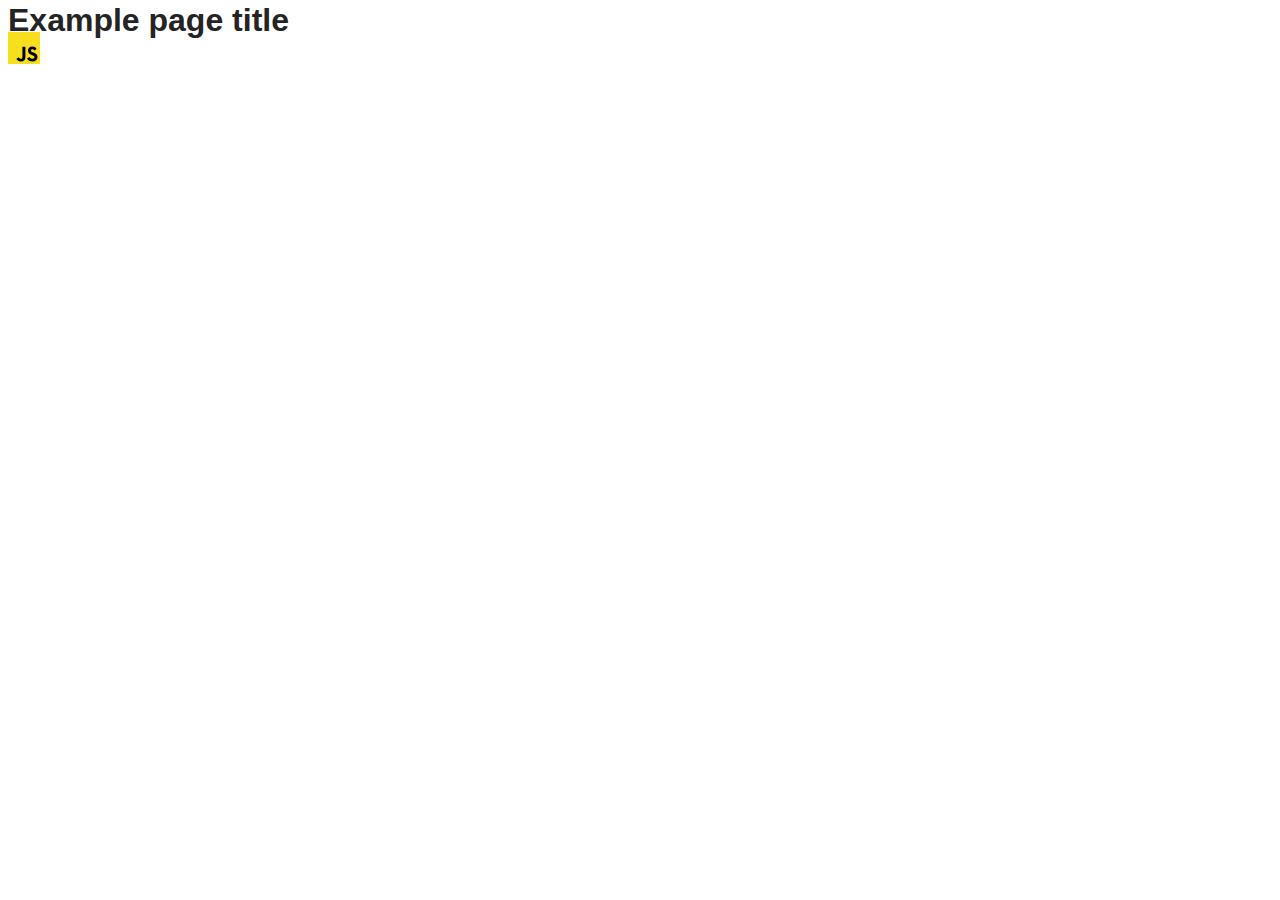
==== src/index.html @ f5b5d63e "Initial commit" ====
<!DOCTYPE html>
<html lang="en">
  <head>
    <meta charset="UTF-8" />
    <link rel="icon" type="image/svg+xml" href="/favicon.svg" />
    <meta name="viewport" content="width=device-width, initial-scale=1.0" />
    <title>Vanilla App Template</title>
    <link rel="stylesheet" href="./css/styles.css" />
  </head>
  <body>
    <load ="partials/header.html" />

    <section>
      <h1>Example page title</h1>
      <!-- Path to images as from index.html file -->
      <img src="./img/javascript.svg" alt="" />
    </section>

    <!-- Loads the specified .html file -->
    <load ="partials/vite-promo.html" />

    <script type="module" src="./main.js"></script>
  </body>
</html>
---- src/css/styles.css ----
/**
  |============================
  | include css partials with
  | default @import url()
  |============================
*/
@import url('./reset.css');
@import url('./vite-promo.css');
@import url('./header.css');

:root {
  font-family: Inter, Avenir, Helvetica, Arial, sans-serif;
  font-size: 16px;
  line-height: 24px;
  font-weight: 400;

  color: #242424;
  background-color: rgba(255, 255, 255, 0.87);

  font-synthesis: none;
  text-rendering: optimizeLegibility;
  -webkit-font-smoothing: antialiased;
  -moz-osx-font-smoothing: grayscale;
  -webkit-text-size-adjust: 100%;
}
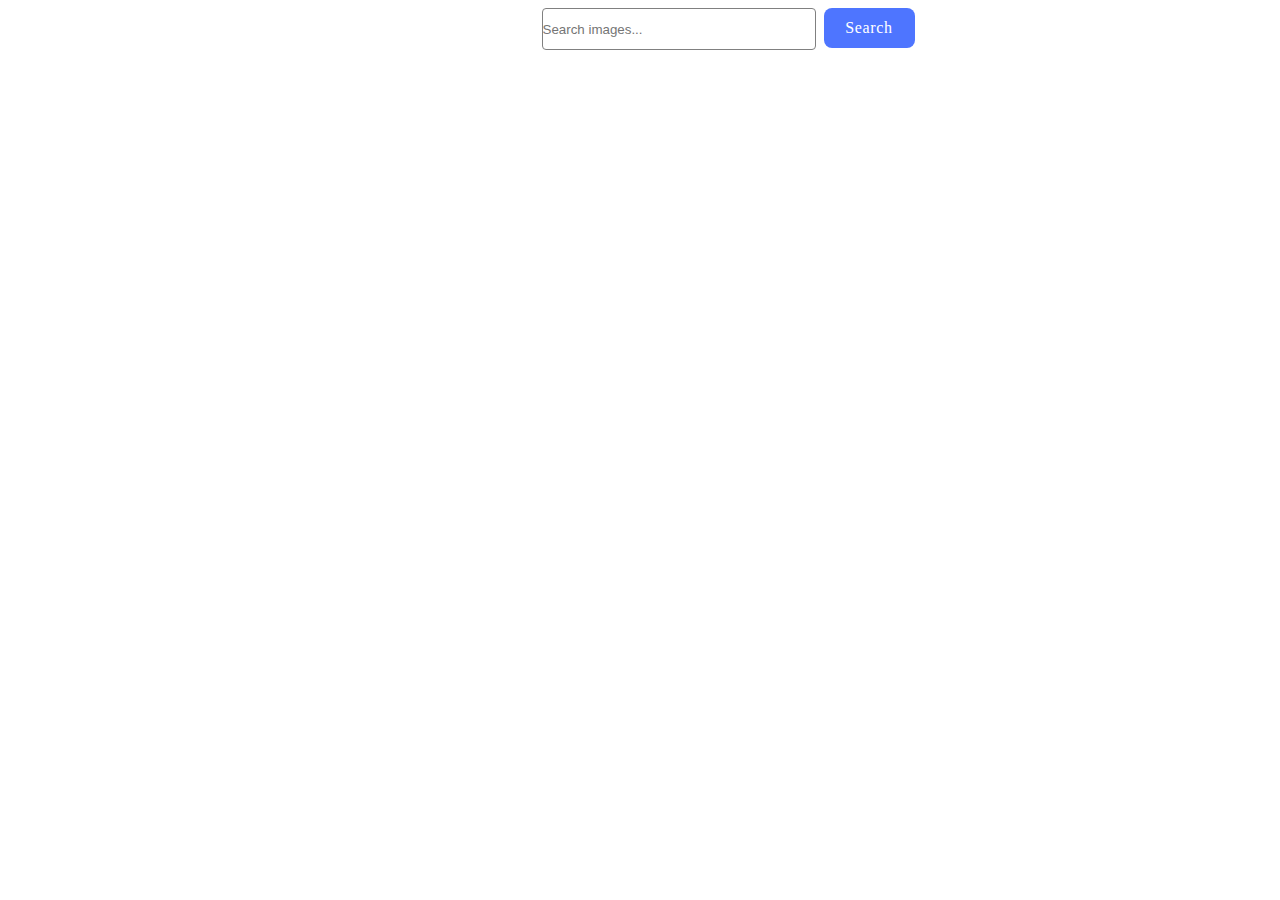
==== commit cd1fa778: "123" ====
--- a/src/index.html
+++ b/src/index.html
@@ -8,17 +8,16 @@
     <link rel="stylesheet" href="./css/styles.css" />
   </head>
   <body>
-    <load ="partials/header.html" />
-
-    <section>
-      <h1>Example page title</h1>
-      <!-- Path to images as from index.html file -->
-      <img src="./img/javascript.svg" alt="" />
+    <section class="gallery-app">
+      <form id="search-form">
+        <input type="text" id="search-input" placeholder="Search images..." />
+        <button type="submit">Search</button>
+      </form>
+      <div class="loader-container">
+        <span class="loader hidden"></span>
+      </div>
+      <ul class="gallery"></ul>
+      <script type="module" src="./main.js"></script>
     </section>
-
-    <!-- Loads the specified .html file -->
-    <load ="partials/vite-promo.html" />
-
-    <script type="module" src="./main.js"></script>
   </body>
 </html>
--- a/src/css/styles.css
+++ b/src/css/styles.css
@@ -5,21 +5,144 @@
   |============================
 */
 @import url('./reset.css');
-@import url('./vite-promo.css');
-@import url('./header.css');
 
-:root {
-  font-family: Inter, Avenir, Helvetica, Arial, sans-serif;
+.gallery-app {
+  width: 1440px;
+}
+
+#search-form {
+  display: flex;
+  justify-content: center;
+  margin-bottom: 20px;
+}
+
+#search-input {
+  border: 1px solid #808080;
+  border-radius: 4px;
+  width: 272px;
+  height: 40px;
+
+  background: #fff;
+  padding: 0;
+  margin-right: 8px;
+}
+#search-input:hover {
+  border: 1px solid #000;
+}
+
+#search-input:active {
+  border: 1px solid #4e75ff;
+}
+button {
+  border-radius: 8px;
+  padding: 8px 16px;
+  width: 91px;
+  height: 40px;
+
+  font-family: var(--font-family);
+  font-weight: 500;
   font-size: 16px;
-  line-height: 24px;
+  line-height: 1.5;
+  letter-spacing: 0.04em;
+  color: #fff;
+
+  background: #4e75ff;
+
+  border: none;
+}
+
+button:hover {
+  background: #6c8cff;
+}
+
+.image-card {
+  width: 360px;
+  height: 200px;
+
+  border: 1px solid #808080;
+}
+.image-info {
+  display: flex;
+  gap: 36px;
+  height: 48px;
+  justify-content: center;
+  align-items: center;
+}
+.image-desc {
+  display: flex;
+  flex-direction: column;
+  align-items: center;
+}
+.image-header {
+  font-family: var(--font-family);
+  font-weight: 600;
+  font-size: 12px;
+  line-height: 1.33;
+  letter-spacing: 0.04em;
+  color: #2e2f42;
+}
+.header-value {
+  font-family: var(--font-family);
   font-weight: 400;
+  font-size: 12px;
+  line-height: 2;
+  letter-spacing: 0.04em;
+  color: #2e2f42;
+}
+.gallery {
+  width: 1440px;
+  display: flex;
+  flex-wrap: wrap;
+  justify-content: center;
+  gap: 24px;
+}
 
-  color: #242424;
-  background-color: rgba(255, 255, 255, 0.87);
+img {
+  width: 100%;
+  height: 152px;
+}
 
-  font-synthesis: none;
-  text-rendering: optimizeLegibility;
-  -webkit-font-smoothing: antialiased;
-  -moz-osx-font-smoothing: grayscale;
-  -webkit-text-size-adjust: 100%;
+.loader-container {
+  display: flex;
+  justify-content: center;
 }
+
+.loader {
+  width: 32px;
+  height: 32px;
+  position: relative;
+  border-radius: 50%;
+  color: #ff3d00;
+  animation: fill 1s ease-in infinite alternate;
+}
+.loader::before,
+.loader::after {
+  content: '';
+  position: absolute;
+  height: 100%;
+  width: 100%;
+  border-radius: 50%;
+  left: 48px;
+  top: 0;
+  animation: fill 0.9s ease-in infinite alternate;
+}
+
+.loader::after {
+  left: auto;
+  right: 48px;
+  animation-duration: 1.1s;
+}
+
+@keyframes fill {
+  0% {
+    box-shadow: 0 0 0 2px inset;
+  }
+  100% {
+    box-shadow: 0 0 0 10px inset;
+  }
+}
+
+.hidden {
+  display: none;
+  opacity: 0;
+}
